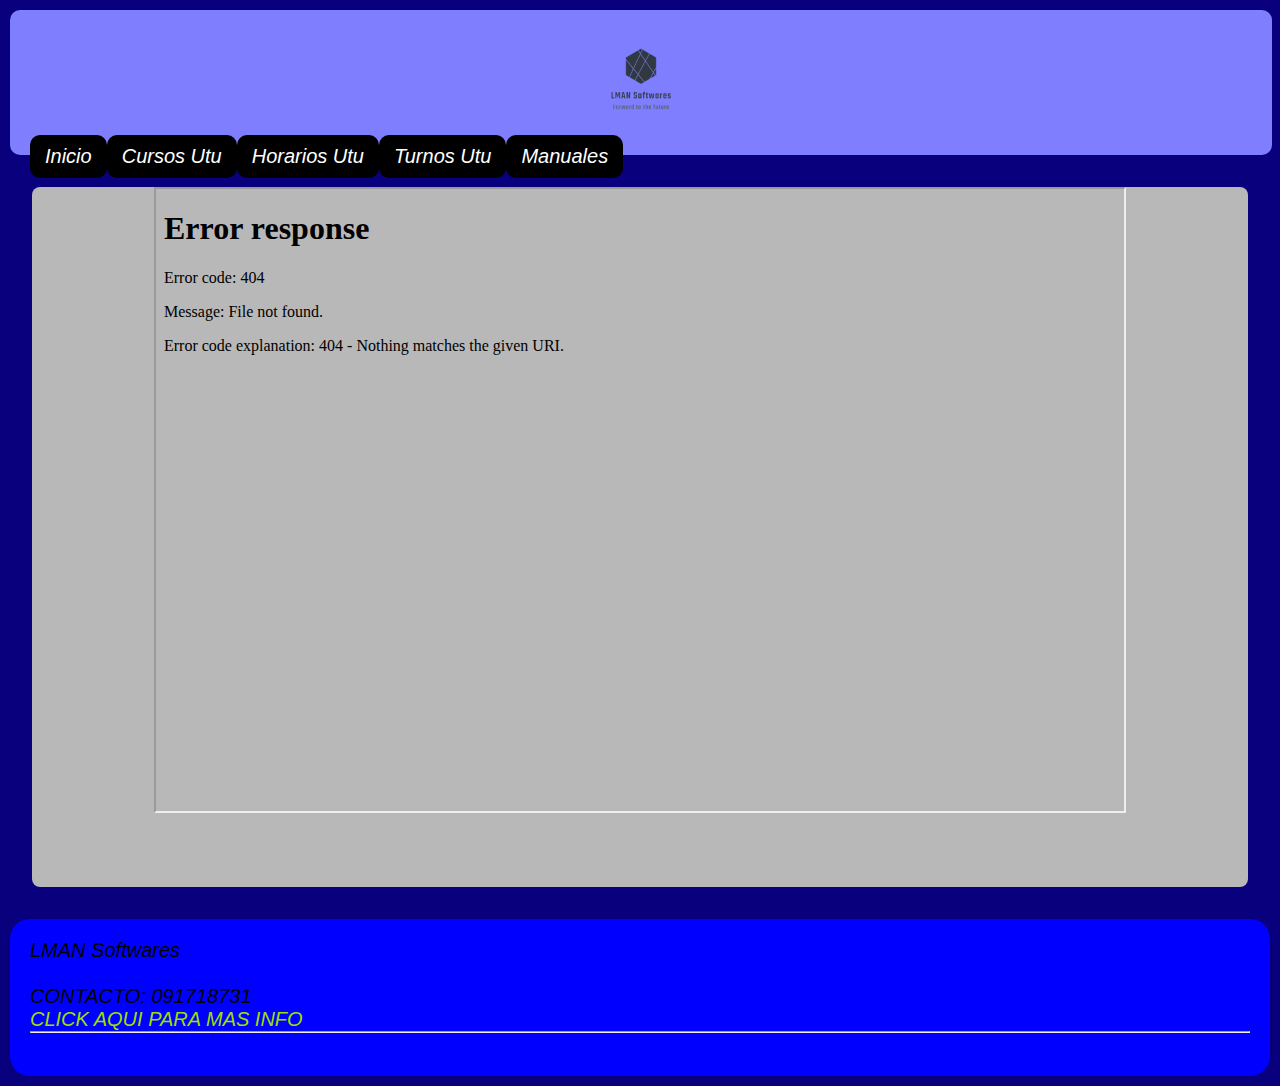
==== apache.html @ 866ea5d9 "Initial commit" ====
<!DOCTYPE html>
<html lang="es">

<head>
    <meta charset="UTF-8">
    <meta http-equiv="X-UA-Compatible" content="IE=edge">
    <meta name="viewport" content="width=device-width, initial-scale=1.0">

    <!--Titulo pestaña-->
    <title>LMAN</title>


    <!-- ENVIAR A CSS-->
    <link rel="stylesheet" href="apache.css">



</head>

<body>

    <div id="cabecera">
        <header>





            <img src="imagenes/logo2.png" width="100px" height="100px" alt="Logo2" class="nav">



        
            <ul class="nav">




                <li><a href="index.html"> Inicio </a> </li>

                <li><a href="Cursos.html"> Cursos Utu </a> </li>

                <li> <a href="Horarios.html"> Horarios Utu</a> </li>

                <li> <a href="Turnos.html"> Turnos Utu </a> </li>

                <li> <a href="Manual.html"> Manuales </a>

                    <ul>

                        <li> <a href="ubuntu.html"> Ubuntu </a> </li>
                        <li> <a href="apache.html"> Apache </a> </li>
                        <li> <a href="ssh.html"> Ssh </a> </li>
                        <li> <a href="mysql.html"> MySql </a> </li>
                    </ul>
                </li>
            </ul>






        </header>








    </div>


    </div>


    <div id="section">


        <div class="welcome">
            <iframe src="apache.pdf" >   </iframe>


    </div>


    








    </div>





    <div id="pie">
        <footer>
            <p>LMAN Softwares </p>
        </br>
               CONTACTO: 091718731
            </br>
            
            <div id="insta">
            <a href="https://www.instagram.com/infotecnouy/" > CLICK AQUI PARA MAS INFO</a>
    <hr>
            </BR>
            
                
    
            </div>
            </p>
        </footer>
    </div>
      




















</body>

</html>
---- apache.css ----
/*general*/
* {
    box-sizing: border-box;
    margin: 0;
    padding: 0;
}


#cabecera{
  
    width: 98.6%;
    border-radius: 0.5em;
    background: rgb(126, 126, 255);    
    font-family: Verdana, Geneva, Tahoma, sans-serif;
    font-style: italic;
    font: 10px;
    margin: 0.5em;
    padding: 1em;
    color: black;
    font-size: 20px;
    text-align: center;
    font-style: bold;



}

#cabecera .logo { 

right: 20em;
}

/* MENU DESPLEGABLE */
ul, ol {

    list-style:none;
    
    }
    
    .nav li a {
    border-radius: 0.5em;
    background-color: black;
    color: #ffff;
    text-decoration: none;
    padding: 10px 15px;
    display: block;
    right: 20em;
    
    }
    
    .nav li a:hover {
        background-color:rgb(126, 126, 255);  
    }
    
    .nav > li {
        float: left;
        
    }
    
    .nav li ul {
        display:none;
        position:absolute;
        min-width: 140px;
    }
    
.nav li:hover > ul {
    display: block;


}

.nav li ul li {

position: relative;


}
    

/*Fondo*/

body{

    background: rgb(8, 0, 124);
    
}

/* Color letra */
a { 

color: rgb(156, 223, 0);
text-decoration:none ;

}

/* Contenedor*/

.contenedor {

    width: 90%;
    margin: auto;
}


.contenedor .logo {

width: 100px;
height: 100px;

}


.logo {
 width: 100px;


}


#section{
    
    height: 700px;
    border-radius: 0.5em;
    background-color: rgb(185, 184, 184);
    margin: 2em;
    padding: 0em;
    color: white;
    
}




.welcome {

font-size: 170%;
font-style:normal;
font-family: Impact, Haettenschweiler, 'Arial Narrow Bold', sans-serif;
color: rgb(0, 0, 0) ;
text-align: center;
}


iframe {
    width: 80%;
    height: 23em;
   
   
   }
   









#pie{
    height: 5%;
    border-radius: 1em;
    background: blue;
    margin: 0.5em;
    padding: 1em;
    font-style: italic;
    font-family: Impact, Haettenschweiler, 'Arial Narrow Bold', sans-serif;
    color: black;
    font-size: 20px;
}
#insta { 

    color: red
}
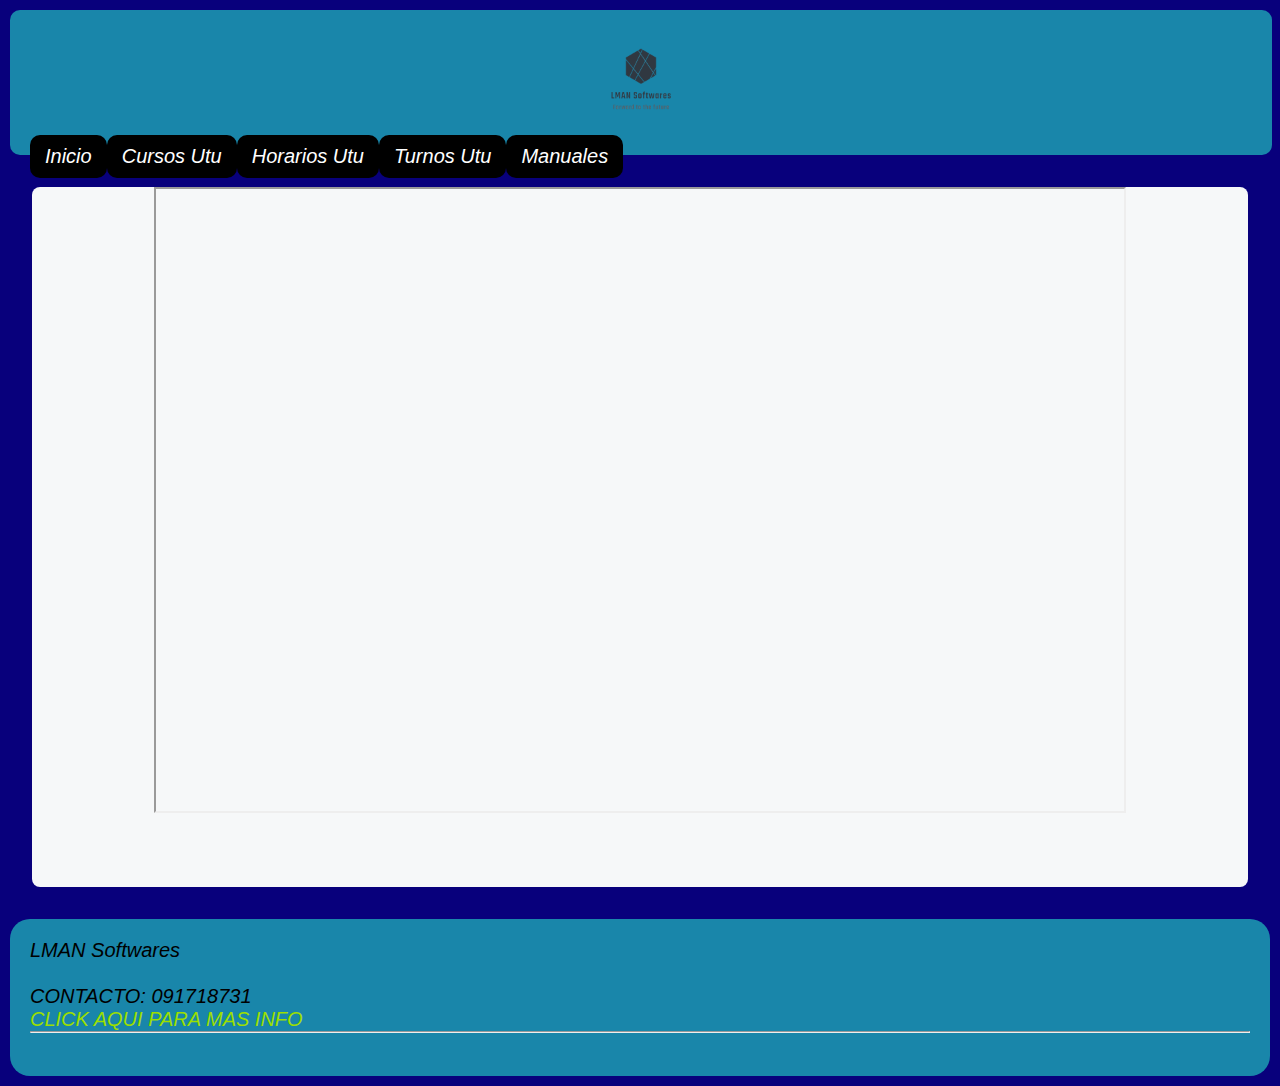
==== commit e01775c6: "xd" ====
--- a/apache.html
+++ b/apache.html
@@ -80,7 +80,7 @@
 
 
         <div class="welcome">
-            <iframe src="apache.pdf" >   </iframe>
+            <iframe src="Apache.pdf" >   </iframe>
 
 
     </div>
--- a/apache.css
+++ b/apache.css
@@ -10,7 +10,7 @@
   
     width: 98.6%;
     border-radius: 0.5em;
-    background: rgb(126, 126, 255);    
+    background: rgb(25, 134, 170);    
     font-family: Verdana, Geneva, Tahoma, sans-serif;
     font-style: italic;
     font: 10px;
@@ -49,7 +49,7 @@
     }
     
     .nav li a:hover {
-        background-color:rgb(126, 126, 255);  
+        background-color:rgb(25, 134, 170);  
     }
     
     .nav > li {
@@ -121,7 +121,7 @@
     
     height: 700px;
     border-radius: 0.5em;
-    background-color: rgb(185, 184, 184);
+    background-color: rgb(246, 248, 249);
     margin: 2em;
     padding: 0em;
     color: white;
@@ -160,7 +160,7 @@
 #pie{
     height: 5%;
     border-radius: 1em;
-    background: blue;
+    background: rgb(25, 134, 170);
     margin: 0.5em;
     padding: 1em;
     font-style: italic;
